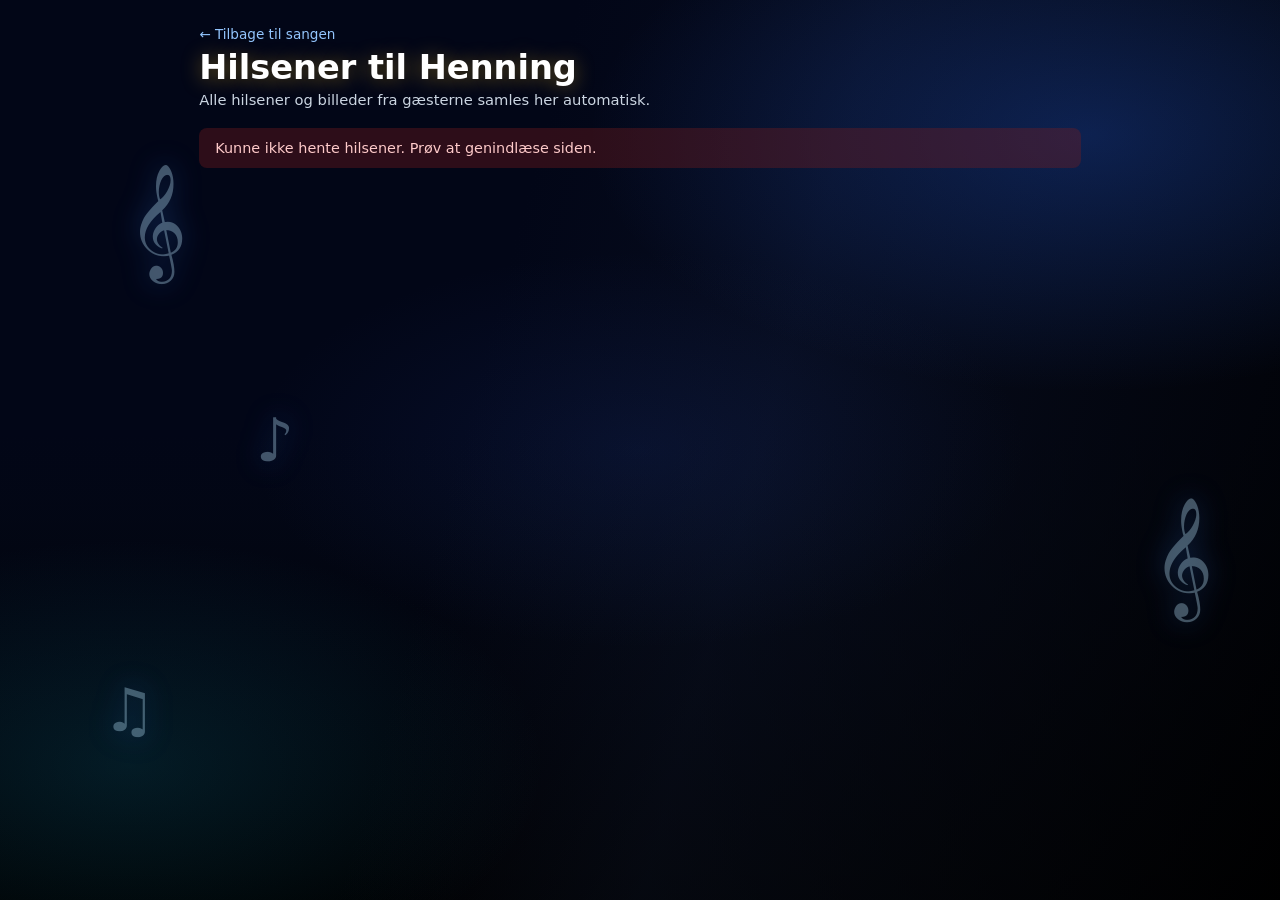
==== hilsen.html @ e270ba80 "Tilføj hilsen-upload og hilsen.html galleri" ====
<!DOCTYPE html>
<html lang="da">
  <head>
    <meta charset="UTF-8" />
    <meta name="viewport" content="width=device-width, initial-scale=1.0" />
    <meta name="theme-color" content="#1e3a8a" />
    <title>Hilsener til Henning</title>
    <link rel="stylesheet" href="styles.css" />
  </head>
  <body class="page-hilsen">
    <div class="hero-bg" aria-hidden="true">
      <div class="hero-bg-shade"></div>
    </div>

    <div class="music-scene" aria-hidden="true">
      <span class="glyph glyph-clef g1">𝄞</span>
      <span class="glyph g4">♫</span>
      <span class="glyph glyph-clef g10">𝄞</span>
      <span class="glyph g11">♪</span>
    </div>

    <main class="wrap wrap-hilsen">
      <header class="hilsen-page-head">
        <a class="back-link" href="index.html">← Tilbage til sangen</a>
        <h1>Hilsener til Henning</h1>
        <p class="hilsen-page-lead">
          Alle hilsener og billeder fra gæsterne samles her automatisk.
        </p>
      </header>

      <p id="hilsenEmpty" class="hilsen-empty" hidden>
        Der er endnu ingen hilsener. Vær den første fra forsiden.
      </p>
      <p id="hilsenError" class="hilsen-error" hidden>
        Kunne ikke hente hilsener. Prøv at genindlæse siden.
      </p>

      <div id="hilsenGrid" class="hilsen-grid"></div>
    </main>

    <script src="js/hilsen-gallery.js" defer></script>
  </body>
</html>
---- styles.css ----
*,
*::before,
*::after {
  box-sizing: border-box;
}

body {
  position: relative;
  margin: 0;
  min-height: 100vh;
  min-height: 100dvh;
  font-family: system-ui, -apple-system, "Segoe UI", Roboto, sans-serif;
  color: #f8fafc;
  background-color: #030712;
  background-image: linear-gradient(
    165deg,
    #020617 0%,
    #0f172a 40%,
    #0c1a3a 70%,
    #020617 100%
  );
}

.hero-bg {
  position: fixed;
  inset: 0;
  z-index: 0;
  overflow: hidden;
  pointer-events: none;
  background: #020617;
}

.hero-bg-shade {
  position: absolute;
  inset: 0;
  z-index: 0;
  background:
    radial-gradient(ellipse 75% 55% at 85% 15%, rgba(37, 99, 235, 0.28), transparent 52%),
    radial-gradient(ellipse 65% 50% at 10% 85%, rgba(14, 116, 144, 0.22), transparent 50%),
    radial-gradient(ellipse 55% 40% at 50% 50%, rgba(30, 58, 138, 0.18), transparent 55%),
    linear-gradient(
      105deg,
      transparent 0%,
      transparent 38%,
      rgba(15, 23, 42, 0.35) 58%,
      rgba(0, 0, 0, 0.78) 100%
    ),
    linear-gradient(
      180deg,
      transparent 0%,
      transparent 48%,
      rgba(3, 7, 18, 0.55) 58%,
      rgba(0, 0, 0, 0.94) 100%
    );
}

.hero-sax {
  position: fixed;
  z-index: 2;
  left: -22%;
  top: max(0.25rem, env(safe-area-inset-top));
  width: min(112vw, 36rem);
  height: min(68vh, 540px);
  object-fit: contain;
  object-position: left top;
  opacity: 1;
  pointer-events: none;
}

.music-scene {
  position: fixed;
  inset: 0;
  z-index: 1;
  overflow: hidden;
  pointer-events: none;
  opacity: 0.72;
}

.glyph {
  position: absolute;
  left: var(--x, 50%);
  top: var(--y, 50%);
  font-size: var(--size, 3.75rem);
  color: rgba(186, 230, 253, 0.48);
  text-shadow: 0 0 28px rgba(59, 130, 246, 0.45);
}

.glyph-clef {
  font-size: var(--size, 5.5rem);
}

.g1 {
  --x: 10%;
  --y: 18%;
  --size: 6.25rem;
  animation: orbitA 32s linear -4s infinite;
}

.g3 {
  --x: 85%;
  --y: 25%;
  animation: driftLeft 28s linear -6s infinite;
}

.g4 {
  --x: 8%;
  --y: 75%;
  animation: driftRight 26s linear -3s infinite;
}

.g5 {
  --x: 78%;
  --y: 80%;
  animation: sway 30s ease-in-out -8s infinite;
}

.g6 {
  --x: 50%;
  --y: 8%;
  animation: sway 24s ease-in-out -12s infinite;
}

.g10 {
  --x: 90%;
  --y: 55%;
  --size: 6.5rem;
  animation: orbitB 36s linear -10s infinite;
}

.g11 {
  --x: 20%;
  --y: 45%;
  animation: driftRight 22s linear -5s infinite;
}

.g13 {
  --x: 65%;
  --y: 90%;
  animation: orbitA 27s linear -7s infinite;
}

@keyframes orbitA {
  0%,
  100% {
    transform: translate(0, 0) rotate(-8deg);
  }
  50% {
    transform: translate(12vw, -8vh) rotate(12deg);
  }
}

@keyframes orbitB {
  0%,
  100% {
    transform: translate(0, 0) rotate(8deg);
  }
  50% {
    transform: translate(-14vw, 10vh) rotate(-14deg);
  }
}

@keyframes driftRight {
  0% {
    transform: translate(-10vw, 0);
  }
  100% {
    transform: translate(90vw, -5vh);
  }
}

@keyframes driftLeft {
  0% {
    transform: translate(10vw, 0);
  }
  100% {
    transform: translate(-80vw, 8vh);
  }
}

@keyframes sway {
  0%,
  100% {
    transform: translate(0, 0) rotate(-5deg);
  }
  50% {
    transform: translate(8vw, -6vh) rotate(8deg);
  }
}

@media (prefers-reduced-motion: reduce) {
  .glyph {
    animation: none;
  }

}

.wrap {
  position: relative;
  z-index: 3;
  width: 100%;
  max-width: 28rem;
  margin: 0 auto;
  padding: max(0.35rem, env(safe-area-inset-top)) 0.45rem 2.25rem;
  padding-left: max(0.45rem, env(safe-area-inset-left));
  padding-right: max(0.45rem, env(safe-area-inset-right));
  padding-bottom: max(2.5rem, env(safe-area-inset-bottom));
}

.title-block {
  margin: 0;
  padding-top: 0.5rem;
  text-align: right;
}

.title-block .camera-btn,
.title-block .hilsen-view-link-wrap {
  margin-left: auto;
}

h1 {
  display: flex;
  flex-direction: column;
  align-items: flex-end;
  margin: 0;
  font-size: clamp(1.65rem, 7.2vw, 2.5rem);
  font-weight: 800;
  line-height: 0.98;
  color: #fff;
  text-shadow: 0 2px 20px rgba(251, 191, 36, 0.4);
}

.title-line {
  display: block;
}

.song {
  container-type: inline-size;
  margin-top: clamp(8rem, 27vh, 13.5rem);
  margin-bottom: 0.35rem;
  background: rgba(10, 15, 30, 0.9);
  backdrop-filter: blur(12px);
  border: 1px solid rgba(255, 255, 255, 0.12);
  border-radius: 0.85rem;
  padding: 0.75rem 0.4rem 0.85rem;
  box-shadow: 0 16px 40px rgba(0, 0, 0, 0.35);
}

.verse + .verse {
  margin-top: 0.85rem;
  padding-top: 0.85rem;
  border-top: 1px solid rgba(255, 255, 255, 0.15);
}

.verse-label {
  margin: 0 0 0.4rem;
  font-size: 0.72rem;
  font-weight: 700;
  letter-spacing: 0.06em;
  text-transform: uppercase;
  color: #fcd34d;
}

.line {
  margin: 0 0 0.38rem;
  font-size: clamp(0.76rem, 4.65cqw, 1.22rem);
  font-weight: 600;
  line-height: 1.2;
  color: #f1f5f9;
  white-space: nowrap;
  hyphens: none;
  text-wrap: nowrap;
}

.line:last-of-type {
  margin-bottom: 0.55rem;
}

.chorus {
  margin: 0;
  padding: 0.5rem 0.3rem;
  font-size: clamp(1.05rem, 7.8cqw, 1.75rem);
  font-weight: 800;
  letter-spacing: 0.08em;
  white-space: nowrap;
  text-align: center;
  color: #fef08a;
  text-shadow: 0 0 20px rgba(251, 191, 36, 0.5);
  background: rgba(251, 191, 36, 0.12);
  border-radius: 0.5rem;
}

@media (min-width: 480px) {
  .hero-sax {
    left: -16%;
    height: min(70vh, 580px);
  }

  .song {
    margin-top: clamp(8.5rem, 28vh, 14rem);
  }
}

@media (max-width: 390px) {
  .hero-sax {
    height: min(62vh, 500px);
  }

  .song {
    margin-top: clamp(7.25rem, 25vh, 12rem);
  }
}

.camera-btn {
  display: inline-flex;
  align-items: center;
  gap: 0.45rem;
  margin-top: 0.65rem;
  padding: 0.45rem 0.75rem;
  font: inherit;
  font-size: 0.78rem;
  font-weight: 600;
  color: #e2e8f0;
  background: rgba(30, 58, 138, 0.55);
  border: 1px solid rgba(186, 230, 253, 0.35);
  border-radius: 999px;
  cursor: pointer;
}

.camera-btn:hover {
  background: rgba(37, 99, 235, 0.55);
}

.camera-icon {
  width: 1.15rem;
  height: 1.15rem;
}

.hilsen-view-link-wrap {
  margin: 0.45rem 0 0;
  font-size: 0.75rem;
}

.hilsen-view-link-wrap a {
  color: #93c5fd;
  text-decoration: none;
}

.hilsen-view-link-wrap a:hover {
  text-decoration: underline;
}

.hilsen-dialog {
  width: min(92vw, 24rem);
  padding: 0;
  border: none;
  border-radius: 0.85rem;
  background: transparent;
  color: #e2e8f0;
}

.hilsen-dialog::backdrop {
  background: rgba(0, 0, 0, 0.72);
  backdrop-filter: blur(4px);
}

.hilsen-dialog-inner {
  margin: 0;
  padding: 1rem;
  background: rgba(10, 15, 30, 0.96);
  border: 1px solid rgba(255, 255, 255, 0.12);
  border-radius: 0.85rem;
}

.hilsen-dialog-head {
  display: flex;
  align-items: center;
  justify-content: space-between;
  gap: 0.75rem;
  margin-bottom: 0.75rem;
}

.hilsen-dialog-head h2 {
  margin: 0;
  font-size: 1.05rem;
  color: #fef08a;
}

.dialog-close {
  width: 2rem;
  height: 2rem;
  font-size: 1.35rem;
  line-height: 1;
  color: #cbd5e1;
  background: transparent;
  border: none;
  cursor: pointer;
}

.field {
  display: block;
  margin-bottom: 0.75rem;
}

.field span {
  display: block;
  margin-bottom: 0.3rem;
  font-size: 0.78rem;
  font-weight: 600;
  color: #cbd5e1;
}

.field input,
.field textarea {
  width: 100%;
  padding: 0.55rem 0.65rem;
  font: inherit;
  font-size: 0.9rem;
  color: #f8fafc;
  background: rgba(15, 23, 42, 0.85);
  border: 1px solid rgba(148, 163, 184, 0.35);
  border-radius: 0.45rem;
}

.field input[type="file"] {
  padding: 0.4rem;
  font-size: 0.82rem;
}

.form-status {
  min-height: 1.25rem;
  margin: 0.25rem 0 0.65rem;
  font-size: 0.82rem;
  color: #94a3b8;
}

.form-status.is-success {
  color: #86efac;
}

.form-status.is-error {
  color: #fca5a5;
}

.dialog-actions {
  display: flex;
  gap: 0.5rem;
  justify-content: flex-end;
}

.btn-primary,
.btn-secondary {
  padding: 0.5rem 0.85rem;
  font: inherit;
  font-size: 0.85rem;
  font-weight: 600;
  border-radius: 0.45rem;
  border: none;
  cursor: pointer;
}

.btn-primary {
  color: #0f172a;
  background: linear-gradient(180deg, #fde047, #fbbf24);
}

.btn-primary:disabled {
  opacity: 0.6;
  cursor: not-allowed;
}

.btn-secondary {
  color: #e2e8f0;
  background: rgba(51, 65, 85, 0.85);
}

.page-hilsen .wrap-hilsen {
  max-width: 56rem;
  padding-top: 1.5rem;
}

.hilsen-page-head {
  margin-bottom: 1.25rem;
}

.back-link {
  display: inline-block;
  margin-bottom: 0.65rem;
  font-size: 0.85rem;
  color: #93c5fd;
  text-decoration: none;
}

.hilsen-page-head h1 {
  display: block;
  margin: 0 0 0.35rem;
  font-size: clamp(1.5rem, 5vw, 2.1rem);
  color: #fff;
}

.hilsen-page-lead {
  margin: 0;
  font-size: 0.92rem;
  color: #cbd5e1;
}

.hilsen-empty,
.hilsen-error {
  margin: 0 0 1rem;
  padding: 0.75rem 1rem;
  border-radius: 0.5rem;
  font-size: 0.9rem;
}

.hilsen-empty {
  background: rgba(30, 58, 138, 0.35);
  color: #dbeafe;
}

.hilsen-error {
  background: rgba(127, 29, 29, 0.35);
  color: #fecaca;
}

.hilsen-grid {
  display: grid;
  grid-template-columns: 1fr;
  gap: 1rem;
}

@media (min-width: 640px) {
  .hilsen-grid {
    grid-template-columns: repeat(2, minmax(0, 1fr));
  }
}

@media (min-width: 1024px) {
  .hilsen-grid {
    grid-template-columns: repeat(3, minmax(0, 1fr));
  }
}

.hilsen-card {
  overflow: hidden;
  background: rgba(10, 15, 30, 0.9);
  border: 1px solid rgba(255, 255, 255, 0.12);
  border-radius: 0.75rem;
  box-shadow: 0 12px 30px rgba(0, 0, 0, 0.28);
}

.hilsen-img-wrap {
  display: flex;
  align-items: center;
  justify-content: center;
  min-height: 12rem;
  max-height: 28rem;
  padding: 0.5rem;
  background: rgba(0, 0, 0, 0.35);
}

.hilsen-img {
  display: block;
  max-width: 100%;
  max-height: 26rem;
  width: auto;
  height: auto;
  object-fit: contain;
  border-radius: 0.35rem;
}

.hilsen-card-body {
  padding: 0.75rem 0.85rem 0.9rem;
}

.hilsen-meta {
  margin: 0 0 0.4rem;
  font-size: 0.75rem;
  color: #93c5fd;
}

.hilsen-msg {
  margin: 0;
  font-size: 0.92rem;
  line-height: 1.45;
  color: #f1f5f9;
  white-space: pre-wrap;
  word-break: break-word;
}
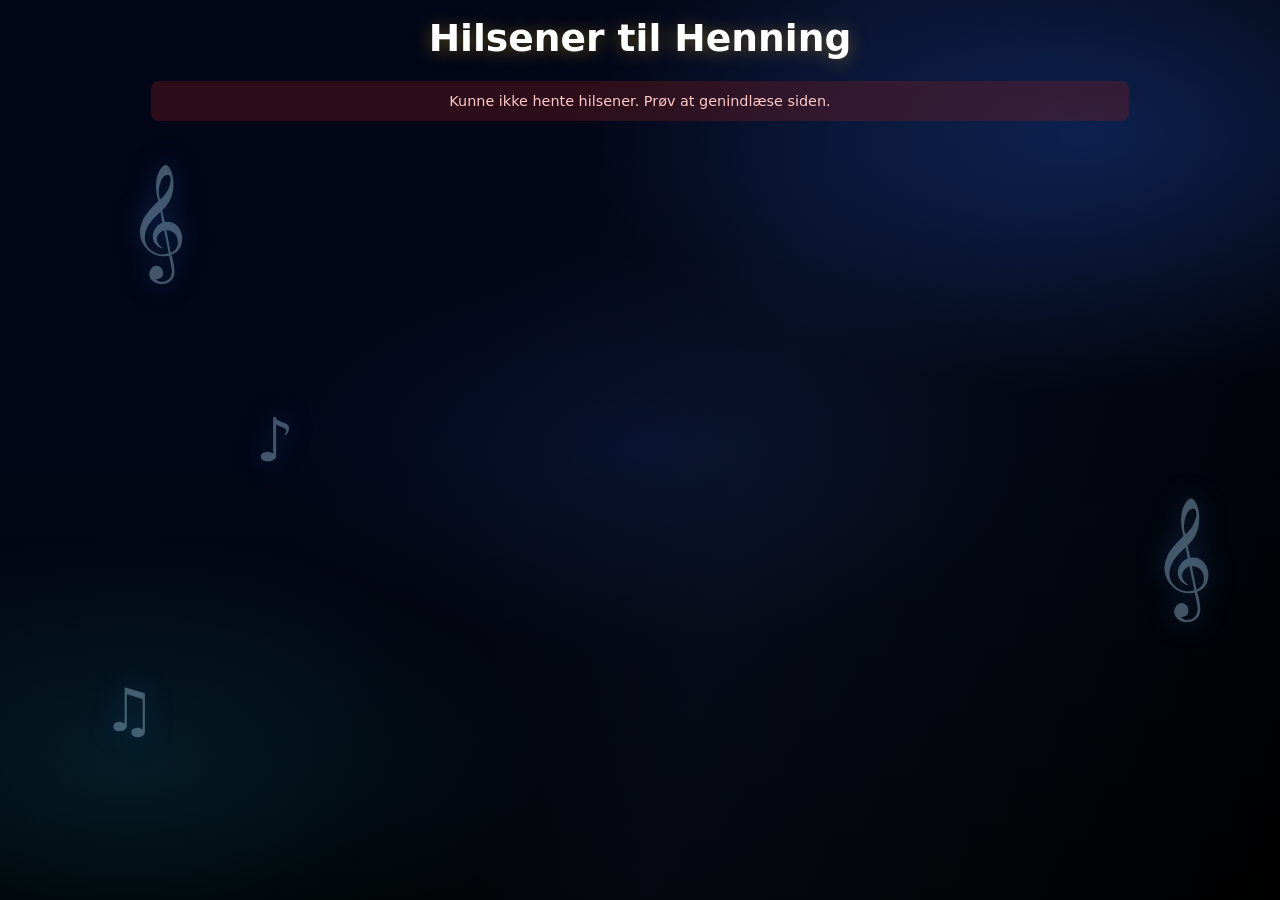
==== commit 690fe29b: "Pænere hilsen-side med lightbox-popup" ====
--- a/hilsen.html
+++ b/hilsen.html
@@ -21,15 +21,11 @@
 
     <main class="wrap wrap-hilsen">
       <header class="hilsen-page-head">
-        <a class="back-link" href="index.html">← Tilbage til sangen</a>
         <h1>Hilsener til Henning</h1>
-        <p class="hilsen-page-lead">
-          Alle hilsener og billeder fra gæsterne samles her automatisk.
-        </p>
       </header>
 
       <p id="hilsenEmpty" class="hilsen-empty" hidden>
-        Der er endnu ingen hilsener. Vær den første fra forsiden.
+        Der er endnu ingen hilsener.
       </p>
       <p id="hilsenError" class="hilsen-error" hidden>
         Kunne ikke hente hilsener. Prøv at genindlæse siden.
@@ -38,6 +34,22 @@
       <div id="hilsenGrid" class="hilsen-grid"></div>
     </main>
 
+    <dialog id="hilsenLightbox" class="hilsen-lightbox" aria-label="Forstørret hilsen">
+      <div class="hilsen-lightbox-inner">
+        <button type="button" class="lightbox-close" data-close-lightbox aria-label="Luk">
+          ×
+        </button>
+        <div class="lightbox-img-frame">
+          <img id="lightboxImg" class="lightbox-img" alt="" />
+        </div>
+        <div class="lightbox-details">
+          <p id="lightboxName" class="lightbox-name"></p>
+          <p id="lightboxDate" class="lightbox-date"></p>
+          <p id="lightboxMsg" class="lightbox-msg"></p>
+        </div>
+      </div>
+    </dialog>
+
     <script src="js/hilsen-gallery.js" defer></script>
   </body>
 </html>
--- a/styles.css
+++ b/styles.css
@@ -212,8 +212,7 @@
   text-align: right;
 }
 
-.title-block .camera-btn,
-.title-block .hilsen-view-link-wrap {
+.title-block .camera-btn {
   margin-left: auto;
 }
 
@@ -235,7 +234,7 @@
 
 .song {
   container-type: inline-size;
-  margin-top: clamp(8rem, 27vh, 13.5rem);
+  margin-top: clamp(6.25rem, 19vh, 10rem);
   margin-bottom: 0.35rem;
   background: rgba(10, 15, 30, 0.9);
   backdrop-filter: blur(12px);
@@ -296,7 +295,7 @@
   }
 
   .song {
-    margin-top: clamp(8.5rem, 28vh, 14rem);
+    margin-top: clamp(6.5rem, 20vh, 10.5rem);
   }
 }
 
@@ -306,47 +305,51 @@
   }
 
   .song {
-    margin-top: clamp(7.25rem, 25vh, 12rem);
+    margin-top: clamp(5.75rem, 17vh, 9rem);
   }
 }
 
 .camera-btn {
   display: inline-flex;
   align-items: center;
-  gap: 0.45rem;
-  margin-top: 0.65rem;
-  padding: 0.45rem 0.75rem;
+  gap: 0.5rem;
+  margin-top: 0.6rem;
+  padding: 0.4rem 0.65rem 0.4rem 0.55rem;
   font: inherit;
-  font-size: 0.78rem;
-  font-weight: 600;
-  color: #e2e8f0;
-  background: rgba(30, 58, 138, 0.55);
-  border: 1px solid rgba(186, 230, 253, 0.35);
-  border-radius: 999px;
+  font-size: 0.88rem;
+  font-weight: 800;
+  color: #0f172a;
+  text-align: left;
+  background: linear-gradient(165deg, #fde047 0%, #fbbf24 55%, #f59e0b 100%);
+  border: 1.5px solid rgba(254, 240, 138, 0.9);
+  border-radius: 0.6rem;
+  box-shadow:
+    0 0 0 1px rgba(0, 0, 0, 0.15),
+    0 4px 14px rgba(251, 191, 36, 0.38);
   cursor: pointer;
 }
 
 .camera-btn:hover {
-  background: rgba(37, 99, 235, 0.55);
+  filter: brightness(1.05);
+}
+
+.camera-btn:active {
+  transform: scale(0.98);
 }
 
 .camera-icon {
-  width: 1.15rem;
-  height: 1.15rem;
-}
-
-.hilsen-view-link-wrap {
-  margin: 0.45rem 0 0;
-  font-size: 0.75rem;
-}
-
-.hilsen-view-link-wrap a {
-  color: #93c5fd;
-  text-decoration: none;
-}
-
-.hilsen-view-link-wrap a:hover {
-  text-decoration: underline;
+  flex-shrink: 0;
+  width: 2.35rem;
+  height: 2.35rem;
+  color: #0f172a;
+}
+
+.camera-btn-text {
+  display: flex;
+  flex-direction: column;
+  align-items: flex-start;
+  line-height: 1.02;
+  letter-spacing: 0.01em;
 }
 
 .hilsen-dialog {
@@ -421,9 +424,45 @@
   border-radius: 0.45rem;
 }
 
-.field input[type="file"] {
-  padding: 0.4rem;
-  font-size: 0.82rem;
+.file-picker {
+  display: flex;
+  flex-wrap: wrap;
+  align-items: center;
+  gap: 0.5rem;
+  position: relative;
+}
+
+.file-picker-btn {
+  display: inline-block;
+  padding: 0.55rem 1rem;
+  font-size: 0.85rem;
+  font-weight: 600;
+  color: #e2e8f0;
+  background: rgba(51, 65, 85, 0.9);
+  border: 1px solid rgba(148, 163, 184, 0.35);
+  border-radius: 0.45rem;
+  pointer-events: none;
+}
+
+.file-input-native {
+  position: absolute;
+  left: 0;
+  top: 0;
+  width: 7.5rem;
+  height: 2.4rem;
+  margin: 0;
+  opacity: 0;
+  cursor: pointer;
+  font-size: 16px;
+}
+
+.file-picker-name {
+  font-size: 0.8rem;
+  color: #86efac;
+  max-width: 100%;
+  overflow: hidden;
+  text-overflow: ellipsis;
+  white-space: nowrap;
 }
 
 .form-status {
@@ -474,33 +513,22 @@
 }
 
 .page-hilsen .wrap-hilsen {
-  max-width: 56rem;
-  padding-top: 1.5rem;
+  max-width: 62rem;
+  padding-top: 1.25rem;
 }
 
 .hilsen-page-head {
-  margin-bottom: 1.25rem;
-}
-
-.back-link {
-  display: inline-block;
-  margin-bottom: 0.65rem;
-  font-size: 0.85rem;
-  color: #93c5fd;
-  text-decoration: none;
+  margin-bottom: 1.5rem;
+  text-align: center;
 }
 
 .hilsen-page-head h1 {
   display: block;
-  margin: 0 0 0.35rem;
-  font-size: clamp(1.5rem, 5vw, 2.1rem);
+  margin: 0;
+  font-size: clamp(1.65rem, 5vw, 2.35rem);
+  font-weight: 800;
   color: #fff;
-}
-
-.hilsen-page-lead {
-  margin: 0;
-  font-size: 0.92rem;
-  color: #cbd5e1;
+  text-shadow: 0 2px 18px rgba(251, 191, 36, 0.35);
 }
 
 .hilsen-empty,
@@ -509,6 +537,7 @@
   padding: 0.75rem 1rem;
   border-radius: 0.5rem;
   font-size: 0.9rem;
+  text-align: center;
 }
 
 .hilsen-empty {
@@ -524,12 +553,13 @@
 .hilsen-grid {
   display: grid;
   grid-template-columns: 1fr;
-  gap: 1rem;
+  gap: 1.15rem;
 }
 
 @media (min-width: 640px) {
   .hilsen-grid {
     grid-template-columns: repeat(2, minmax(0, 1fr));
+    gap: 1.25rem;
   }
 }
 
@@ -541,47 +571,194 @@
 
 .hilsen-card {
   overflow: hidden;
-  background: rgba(10, 15, 30, 0.9);
-  border: 1px solid rgba(255, 255, 255, 0.12);
-  border-radius: 0.75rem;
-  box-shadow: 0 12px 30px rgba(0, 0, 0, 0.28);
+  background: linear-gradient(180deg, rgba(18, 24, 48, 0.96) 0%, rgba(10, 15, 30, 0.95) 100%);
+  border: 1px solid rgba(255, 255, 255, 0.14);
+  border-radius: 1rem;
+  box-shadow: 0 14px 34px rgba(0, 0, 0, 0.32);
+  transition: transform 0.2s ease, box-shadow 0.2s ease;
+}
+
+.hilsen-card:hover {
+  transform: translateY(-2px);
+  box-shadow: 0 18px 40px rgba(0, 0, 0, 0.38);
+}
+
+.hilsen-img-btn {
+  display: block;
+  position: relative;
+  width: 100%;
+  margin: 0;
+  padding: 0;
+  border: none;
+  background: transparent;
+  cursor: zoom-in;
 }
 
 .hilsen-img-wrap {
   display: flex;
   align-items: center;
   justify-content: center;
-  min-height: 12rem;
-  max-height: 28rem;
-  padding: 0.5rem;
-  background: rgba(0, 0, 0, 0.35);
+  aspect-ratio: 4 / 3;
+  max-height: 22rem;
+  padding: 0.65rem;
+  background:
+    radial-gradient(ellipse at center, rgba(56, 189, 248, 0.12), transparent 65%),
+    rgba(0, 0, 0, 0.4);
 }
 
 .hilsen-img {
   display: block;
   max-width: 100%;
-  max-height: 26rem;
+  max-height: 100%;
+  width: auto;
+  height: auto;
+  object-fit: contain;
+  border-radius: 0.4rem;
+}
+
+.hilsen-zoom-hint {
+  position: absolute;
+  right: 0.65rem;
+  bottom: 0.55rem;
+  padding: 0.2rem 0.5rem;
+  font-size: 0.68rem;
+  font-weight: 700;
+  letter-spacing: 0.04em;
+  text-transform: uppercase;
+  color: #0f172a;
+  background: rgba(254, 240, 138, 0.92);
+  border-radius: 999px;
+}
+
+.hilsen-card-body {
+  padding: 0.9rem 1rem 1.05rem;
+  border-top: 1px solid rgba(255, 255, 255, 0.08);
+}
+
+.hilsen-name {
+  margin: 0 0 0.2rem;
+  font-size: 1rem;
+  font-weight: 700;
+  color: #fef08a;
+}
+
+.hilsen-date {
+  margin: 0 0 0.65rem;
+  font-size: 0.72rem;
+  color: #93c5fd;
+}
+
+.hilsen-msg {
+  margin: 0;
+  padding: 0.65rem 0.75rem;
+  font-size: 0.94rem;
+  font-style: normal;
+  line-height: 1.5;
+  color: #f1f5f9;
+  white-space: pre-wrap;
+  word-break: break-word;
+  background: rgba(30, 58, 138, 0.22);
+  border-left: 3px solid rgba(251, 191, 36, 0.65);
+  border-radius: 0.35rem;
+}
+
+.hilsen-lightbox {
+  width: min(96vw, 52rem);
+  max-height: 92vh;
+  padding: 0;
+  border: none;
+  border-radius: 0.85rem;
+  background: transparent;
+  color: #f8fafc;
+}
+
+.hilsen-lightbox::backdrop {
+  background: rgba(0, 0, 0, 0.82);
+  backdrop-filter: blur(6px);
+}
+
+.hilsen-lightbox-inner {
+  margin: 0;
+  padding: 0.85rem;
+  background: rgba(10, 15, 30, 0.97);
+  border: 1px solid rgba(255, 255, 255, 0.14);
+  border-radius: 0.85rem;
+}
+
+.lightbox-close {
+  display: block;
+  margin: 0 0 0.5rem auto;
+  width: 2.25rem;
+  height: 2.25rem;
+  font-size: 1.5rem;
+  line-height: 1;
+  color: #cbd5e1;
+  background: rgba(51, 65, 85, 0.7);
+  border: none;
+  border-radius: 999px;
+  cursor: pointer;
+}
+
+.lightbox-img-frame {
+  display: flex;
+  align-items: center;
+  justify-content: center;
+  min-height: 40vh;
+  max-height: min(68vh, 720px);
+  margin-bottom: 0.75rem;
+  padding: 0.5rem;
+  background: rgba(0, 0, 0, 0.45);
+  border-radius: 0.55rem;
+}
+
+.lightbox-img {
+  display: block;
+  max-width: 100%;
+  max-height: min(66vh, 700px);
   width: auto;
   height: auto;
   object-fit: contain;
   border-radius: 0.35rem;
 }
 
-.hilsen-card-body {
-  padding: 0.75rem 0.85rem 0.9rem;
-}
-
-.hilsen-meta {
-  margin: 0 0 0.4rem;
-  font-size: 0.75rem;
+.lightbox-name {
+  margin: 0 0 0.15rem;
+  font-size: 1.05rem;
+  font-weight: 700;
+  color: #fef08a;
+}
+
+.lightbox-date {
+  margin: 0 0 0.55rem;
+  font-size: 0.78rem;
   color: #93c5fd;
 }
 
-.hilsen-msg {
-  margin: 0;
-  font-size: 0.92rem;
-  line-height: 1.45;
+.lightbox-msg {
+  margin: 0;
+  font-size: 0.96rem;
+  line-height: 1.55;
   color: #f1f5f9;
   white-space: pre-wrap;
   word-break: break-word;
+}
+
+@media (max-width: 640px) {
+  .hilsen-lightbox {
+    width: 100vw;
+    max-height: 100vh;
+    margin: 0;
+    border-radius: 0;
+  }
+
+  .hilsen-lightbox-inner {
+    min-height: 100vh;
+    border-radius: 0;
+    padding: max(0.75rem, env(safe-area-inset-top)) 0.65rem 1rem;
+  }
+
+  .lightbox-img-frame {
+    min-height: 55vh;
+    max-height: 62vh;
+  }
 }
